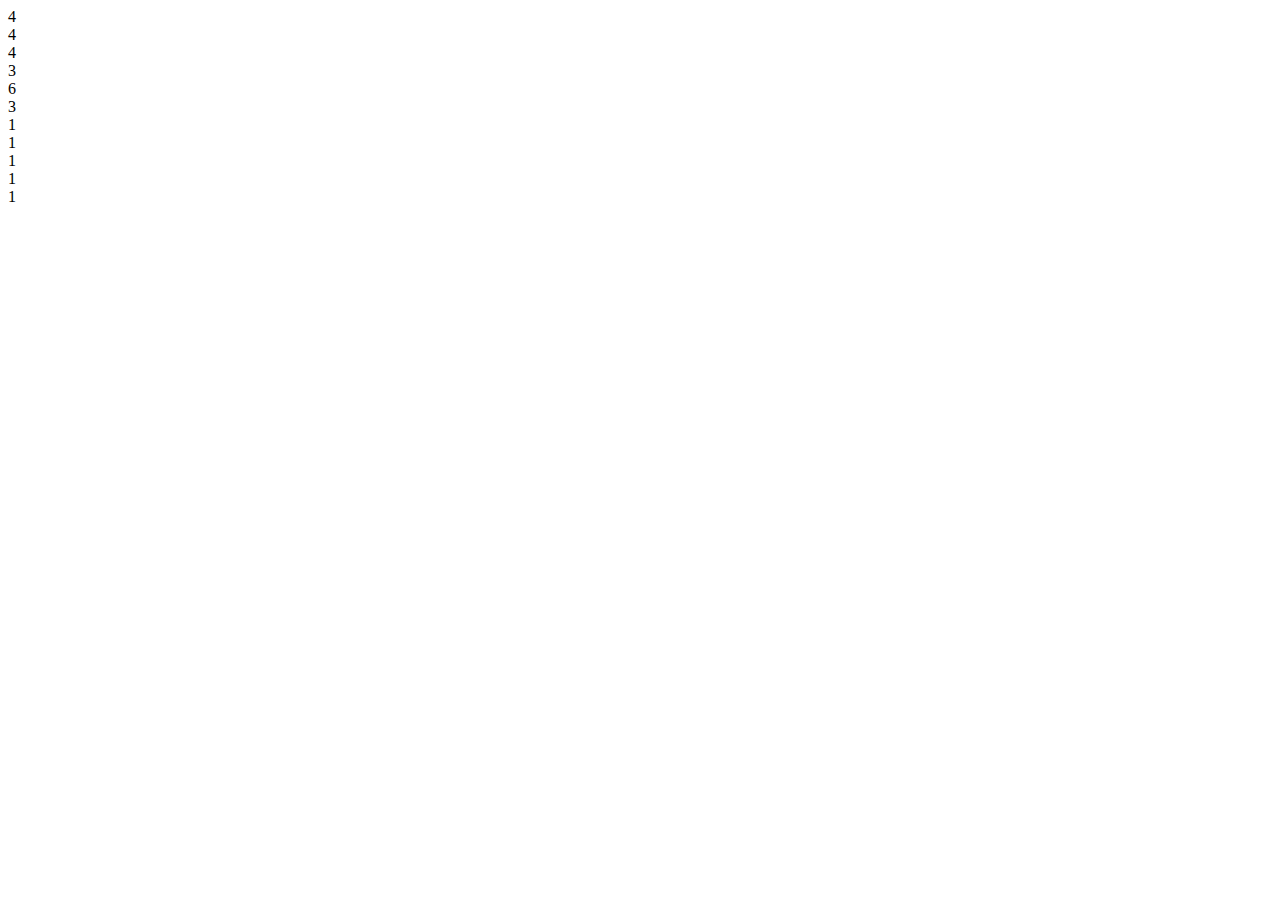
==== Task1008/task1008.html @ bbe79d2b "Create task1008.html" ====
<!DOCTYPE html>
<html>
<head>
	<meta charset = "utf-8">
	<link rel="stylesheet" type="text/css" href="test.css">
	<title></title>
</head>
<body>
<div class="container clear">
	<div class="col-md-4 col-sm-6">
		<div class="content">4</div>
	</div>
	<div class="col-md-4 col-sm-6">
		<div class="content">4</div>
	</div>
	<div class="col-md-4 col-sm-12">
		<div class="content">4</div>
	</div>
	<div class="col-md-3 col-sm-3">
		<div class="content">3</div>
	</div>
	<div class="col-md-6 col-sm-6">
		<div class="content">6</div>
	</div>
	<div class="col-md-3 col-sm-3">
		<div class="content">3</div>
	</div>
	<div class="col-md-1 col-sm-2">
		<div class="content">1</div>
	</div>
	<div class="col-md-1 col-sm-2">
		<div class="content">1</div>
	</div>
	<div class="col-md-2 col-sm-8">
		<div class="content">1</div>
	</div>
	<div class="col-md-2 col-sm-3">
		<div class="content">1</div>
	</div>
	<div class="col-md-6 col-sm-3">
		<div class="content">1</div>
	</div>
</div>
</body>
</html>
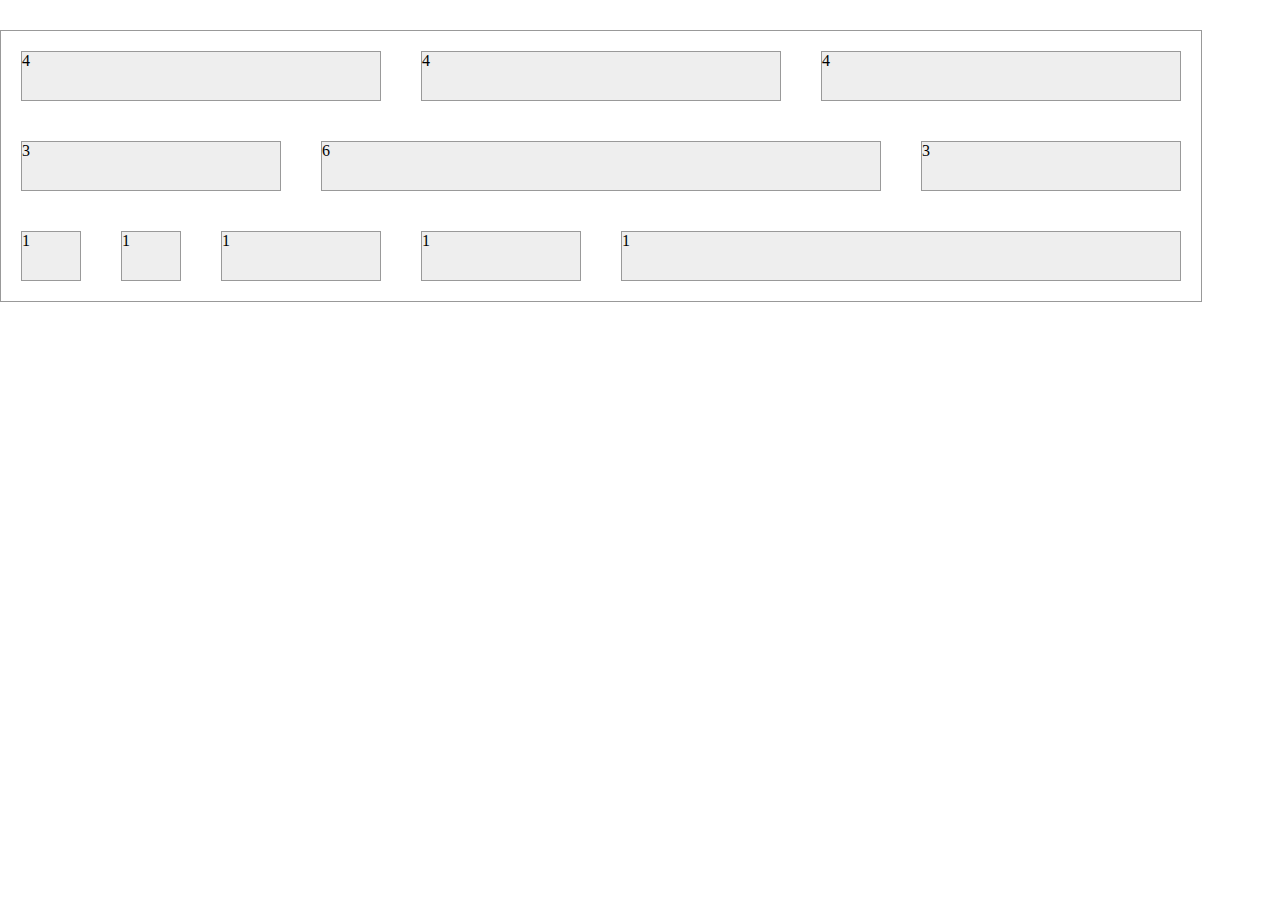
==== commit eced4a8f: "Update task1008.html" ====
--- a/Task1008/task1008.html
+++ b/Task1008/task1008.html
@@ -2,7 +2,7 @@
 <html>
 <head>
 	<meta charset = "utf-8">
-	<link rel="stylesheet" type="text/css" href="test.css">
+	<link rel="stylesheet" type="text/css" href="task1008.css">
 	<title></title>
 </head>
 <body>
--- a/Task1008/task1008.css
+++ b/Task1008/task1008.css
@@ -0,0 +1,74 @@
+*{
+	padding:0;
+	margin:0;
+}
+.container {
+	width:100%;
+	background-color: #fff;
+	border: 1px solid #999;
+	max-width: 1200px;
+	margin-top: 30px;
+}
+.container *{
+	box-sizing:border-box;
+}
+[class*='col-'] {
+	float: left;
+	min-height: 1px;
+	padding :20px;
+}
+.clear:before,
+.clear:after {
+	content: "";
+	display:table;
+	clear: both;
+}
+.content {
+	background-color: #eee;
+	border: 1px solid #999;
+	height: 50px;
+}
+@media only screen and (min-width: 769px) {
+	.col-md-1 {
+		width: 8.333%;
+	}
+	.col-md-2 {
+		width: 16.666%;
+	}
+	.col-md-3 {
+		width: 25%;
+	}
+	.col-md-4 {
+		width: 33.333%;
+	}
+
+	.col-md-6 {
+		width: 50%;
+	}
+	.col-md-8 {
+		width: 66.666%;
+	}
+	.col-md-12 {
+		width: 100%;
+	}
+}	
+@media all and (max-width: 768px) {
+	.col-sm-6 {
+		width: 50%;
+	}
+	.col-sm-12 {
+		width:100%;
+	}
+	.col-sm-3 {
+		width: 25%;
+	}
+	.col-sm-2 {
+		width: 16.666%;
+	}
+	.col-sm-8 {
+		width: 66.666%;
+	}
+}
+
+
+
